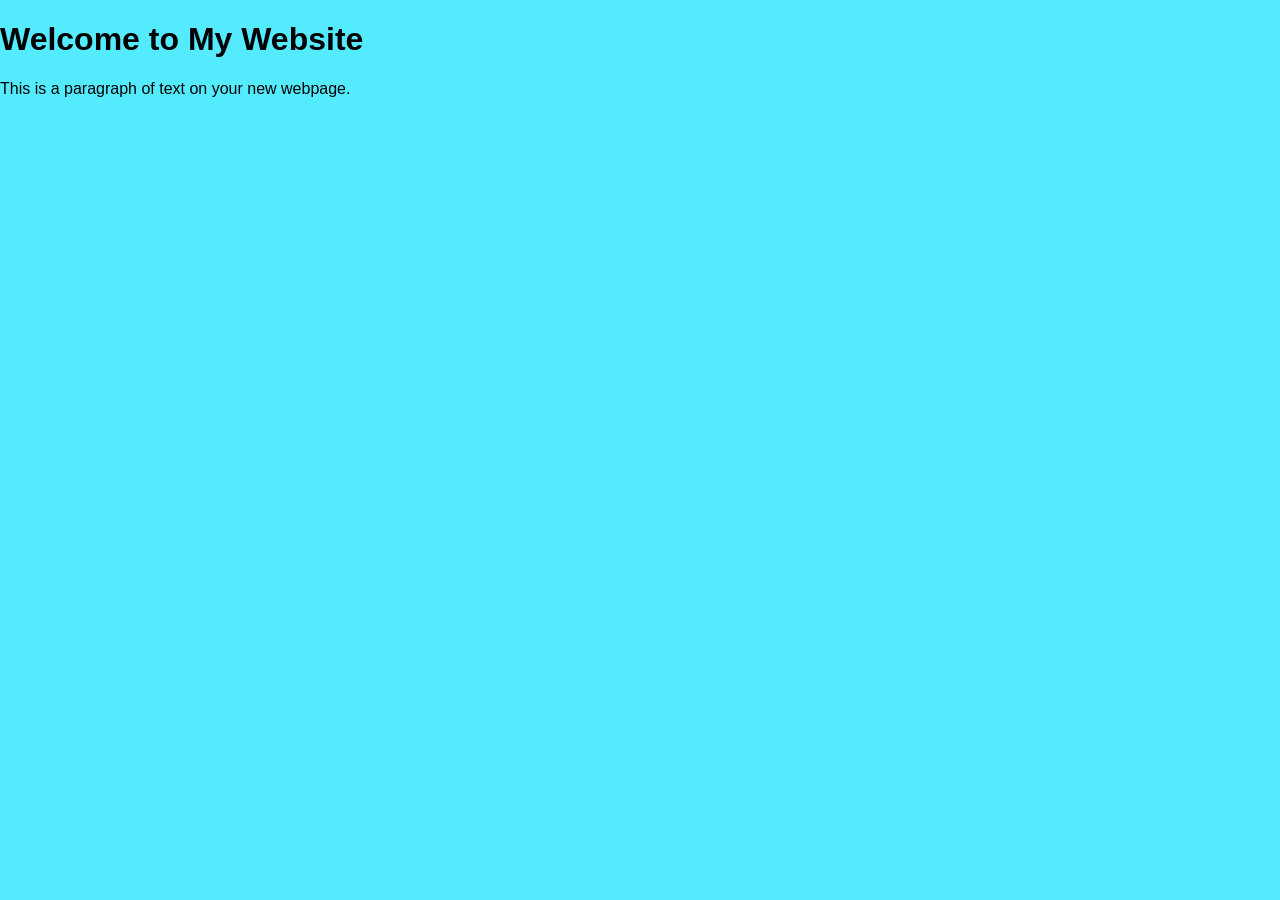
==== about.html @ c82eb192 "additional pages" ====
<!DOCTYPE html>
<html lang="en">
<head>
    <meta charset="UTF-8">
    <meta name="viewport" content="width=device-width, initial-scale=1.0">
    <title>My First Webpage</title>
    <!-- Link to an external CSS file -->
    <link rel="stylesheet" href="style.css">
</head>
<body>

    <h1>Welcome to My Website</h1>
    <p>This is a paragraph of text on your new webpage.</p>

    
</body>
</html>
---- style.css ----
body { background-color: rgba(0, 225, 255, 0.666); }
/* height: 100vh; */
* {box-sizing: border-box;}

body {
  margin: 0;
  font-family: Arial, Helvetica, sans-serif;

}

.topnav {
  overflow: hidden;
  
}

.topnav a {
  float: left;
  display: block;
  color: black;
  text-align: center;
  padding: 14px 16px;
  text-decoration: none;
  font-size: 17px;
}

.topnav a:hover {
  background-color: #ddd;
  color: black;
}

.topnav a.active {
  background-color: #2196F3;
  color: white;
}

.topnav input[type=text] {
  float: right;
  padding: 6px;
  margin-top: 8px;
  margin-right: 16px;
  border: none;
  font-size: 17px;
}

@media screen and (max-width: 600px) {
  .topnav a, .topnav input[type=text] {
    float: none;
    display: block;
    text-align: left;
    width: 100%;
    margin: 0;
    padding: 14px;
  }
  
  .topnav input[type=text] {
    border: 1px solid #ccc;  
  }
}
.topnav a {
  padding: 10px 15px;
  border: 2px solid rgb(255, 255, 255);
  border-radius: 10px;
  margin-right: 8px;
  text-decoration: none;
  display: inline-block;
}
/* animation code */
.wrapper span{
    position: fixed;
    bottom: -50px;
    height: 20px;
    width: 20px;
    border-radius: 50%;
    background-color: deepskyblue;
    box-shadow: 0 0 20px 5px #fff;
    animation: anil 10s linear infinite, anil2 1.5s ease-in-out infinite alternate;
    -webkit-backdrop-filter: blur(10px);
    backdrop-filter: blur(10px);
}
.wrapper span{
    left: 0%;
    animation-delay: 0.6s;
}
.wrapper span:nth-child(2){
    left: 10%;
    animation-delay: 3s;
    background: red;
}
.wrapper span:nth-child(3){
    left: 20%;
    animation-delay: 2s;
}
.wrapper span:nth-child(4){
    left: 30%;
    animation-delay: 5s;
    background: yellow;
}
.wrapper span:nth-child(5){
    left: 40%;
    animation-delay: 1s;
    
}
.wrapper span:nth-child(6){
    left: 50%;
    animation-delay: 7s;
    background-color: pink;   
}
.wrapper span:nth-child(7){
    left: 60%;
    animation-delay: 6s; 
}
.wrapper span:nth-child(8){
    left: 70%;
    animation-delay: 8s; 
    background:red ;
}
.wrapper span:nth-child(9){
    left: 50%;
    animation-delay: 6s; 
}
.wrapper span:nth-child(10){
    left: 90%;
    animation-delay: 4s; 
    background: yellow;
}
.banner{
    display: flex;
    justify-content: center;
    align-items: center;
    height: 100vh;
}
.content h2 {
    -webkit-text-fill-color: white;
    -webkit-text-stroke-width: 3px;
    -webkit-text-stroke-color: white;
    font-family: Calligraphic, cursive, sans-serif;
    font-size: 100px;
    
    line-height: o.9;
    position: absolute;
    top: 50%;
    left: 0;
    transform: translateY(-50%);
    text-align: left;
    padding-left: 40px; 

}
.content h2 b{
    -webkit-text-fill-color: transparent;
    font-size: 65px;


}
@keyframes anil {
  0% {
    bottom: 0;
    margin-left: 90px;
    margin-right: 0;
  }
  20% {
    bottom: 20%;
    margin-left: 0;
    margin-right: 90px;
  }
  40% {
    bottom: 40%;
    margin-left: 90px;
    margin-right: 0;
  }
    60% {
        bottom: 60%;
        margin-left: 0;
        margin-right: 90px;
    }
    80% {
        bottom: 80%;
        margin-left: 90px;
        margin-right: 0;
    }
    100% {
        bottom: 100%;
        margin-left: 0;
        margin-right: 90px;
    }

  
}
@keyframes anil2 {
   from{
    box-shadow:0 0 20px 5px #fff ;

   }
   to{
    box-shadow: 0 0 40px 1px deepskyblue;
   }
}
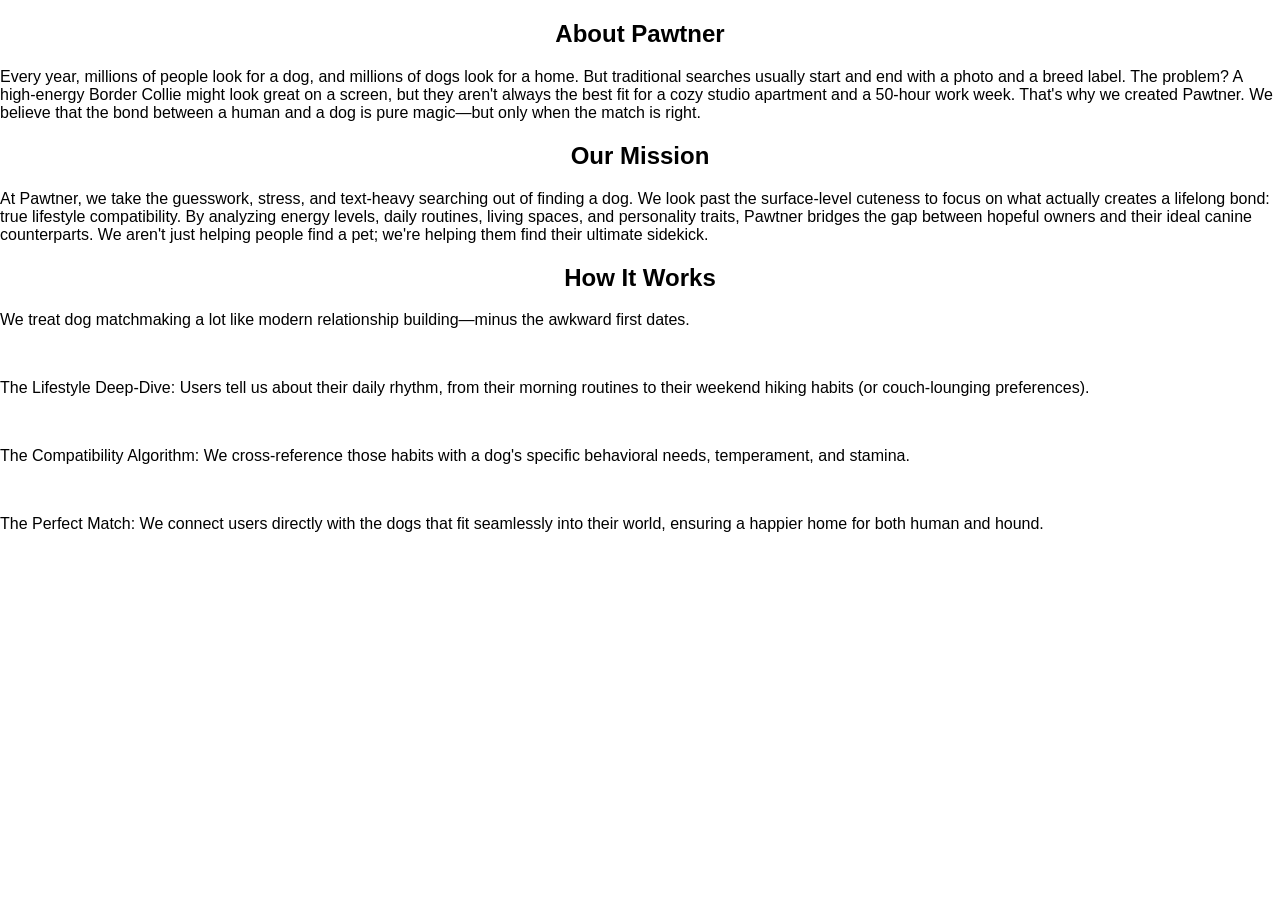
==== commit 65af0c22: "about/profiles." ====
--- a/about.html
+++ b/about.html
@@ -9,9 +9,23 @@
 </head>
 <body>
 
-    <h1>Welcome to My Website</h1>
-    <p>This is a paragraph of text on your new webpage.</p>
+    <h2 class="about">About Pawtner </h2>
+    <p>Every year, millions of people look for a dog, and millions of dogs look for a home. But traditional searches usually start and end with a photo and a breed label. The problem? A high-energy Border Collie might look great on a screen, but they aren't always the best fit for a cozy studio apartment and a 50-hour work week.
+    That's why we created Pawtner. We believe that the bond between a human and a dog is pure magic—but only when the match is right.</p>
 
+    <h2 class="about">Our Mission</h2>
+    <p>At Pawtner, we take the guesswork, stress, and text-heavy searching out of finding a dog. We look past the surface-level cuteness to focus on what actually creates a lifelong bond: true lifestyle compatibility.
+    By analyzing energy levels, daily routines, living spaces, and personality traits, Pawtner bridges the gap between hopeful owners and their ideal canine counterparts. We aren't just helping people find a pet; we're helping them find their ultimate sidekick.</p>
+
+    <h2 class="about">How It Works</h2>
+    <p> We treat dog matchmaking a lot like modern relationship building—minus the awkward first dates.</p>
+    <br>    
+    <p >The Lifestyle Deep-Dive: Users tell us about their daily rhythm, from their morning routines to their weekend hiking habits (or couch-lounging preferences).</p>
+    <br>
+    <p>The Compatibility Algorithm: We cross-reference those habits with a dog's specific behavioral needs, temperament, and stamina.</p>
+    <br>
+    <p>The Perfect Match: We connect users directly with the dogs that fit seamlessly into their world, ensuring a happier home for both human and hound.</p>
     
+
 </body>
 </html>
--- a/style.css
+++ b/style.css
@@ -1,4 +1,4 @@
-body { background-color: rgba(0, 225, 255, 0.666); }
+body { background-color: 003049 }
 /* height: 100vh; */
 * {box-sizing: border-box;}
 
@@ -16,7 +16,7 @@
 .topnav a {
   float: left;
   display: block;
-  color: black;
+  color: rgb(255, 255, 255);
   text-align: center;
   padding: 14px 16px;
   text-decoration: none;
@@ -193,4 +193,52 @@
    to{
     box-shadow: 0 0 40px 1px deepskyblue;
    }
+}
+
+
+.about{
+  text-align: center;
+  
+}
+
+* {
+  box-sizing: border-box;
+}
+
+body {
+  font-family: Arial, Helvetica, sans-serif;
+}
+
+/* Float four columns side by side */
+.column {
+  float: left;
+  width: 25%;
+  padding: 0 10px;
+}
+
+/* Remove extra left and right margins, due to padding in columns */
+.row {margin: 0 -5px;}
+
+/* Clear floats after the columns */
+.row:after {
+  content: "";
+  display: table;
+  clear: both;
+}
+
+/* Style the counter cards */
+.card {
+  box-shadow: 0 4px 8px 0 rgba(0, 0, 0, 0.2); /* this adds the "card" effect */
+  padding: 16px;
+  text-align: center;
+  background-color: #f1f1f1;
+}
+
+/* Responsive columns - one column layout (vertical) on small screens */
+@media screen and (max-width: 600px) {
+  .column {
+    width: 100%;
+    display: block;
+    margin-bottom: 20px;
+  }
 }
